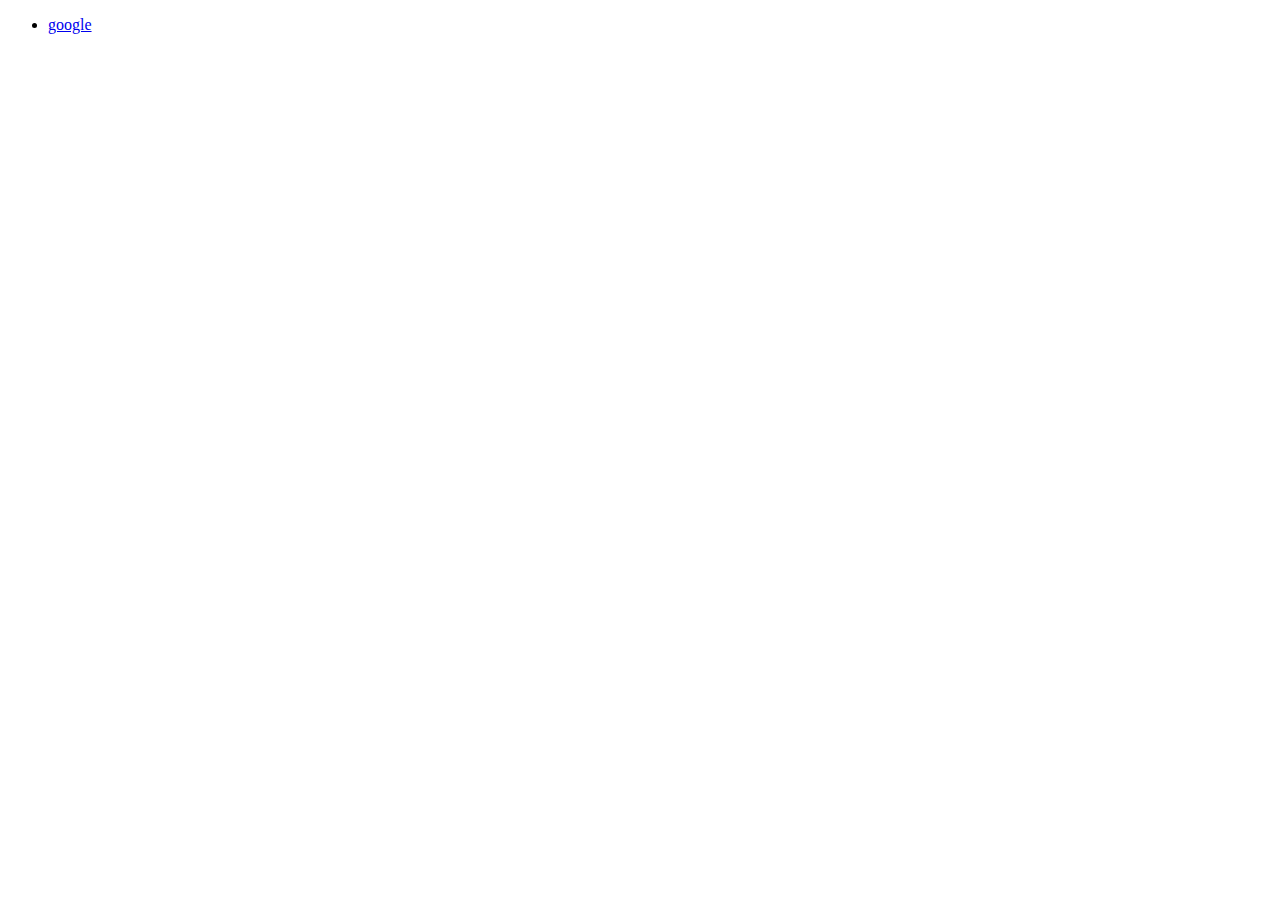
==== index.html @ 0f794c46 "commit" ====
<!DOCTYPE html>
<html lang="en">
  <head>
    <meta charset="UTF-8" />
    <meta http-equiv="X-UA-Compatible" content="IE=edge" />
    <meta name="viewport" content="width=device-width, initial-scale=1.0" />
    <title>Document</title>
  </head>
  <body>
    <header>
      <nav>
        <ul>
          <li><a href="http://google.com">google</a></li>
        </ul>
      </nav>
    </header>
  </body>
</html>
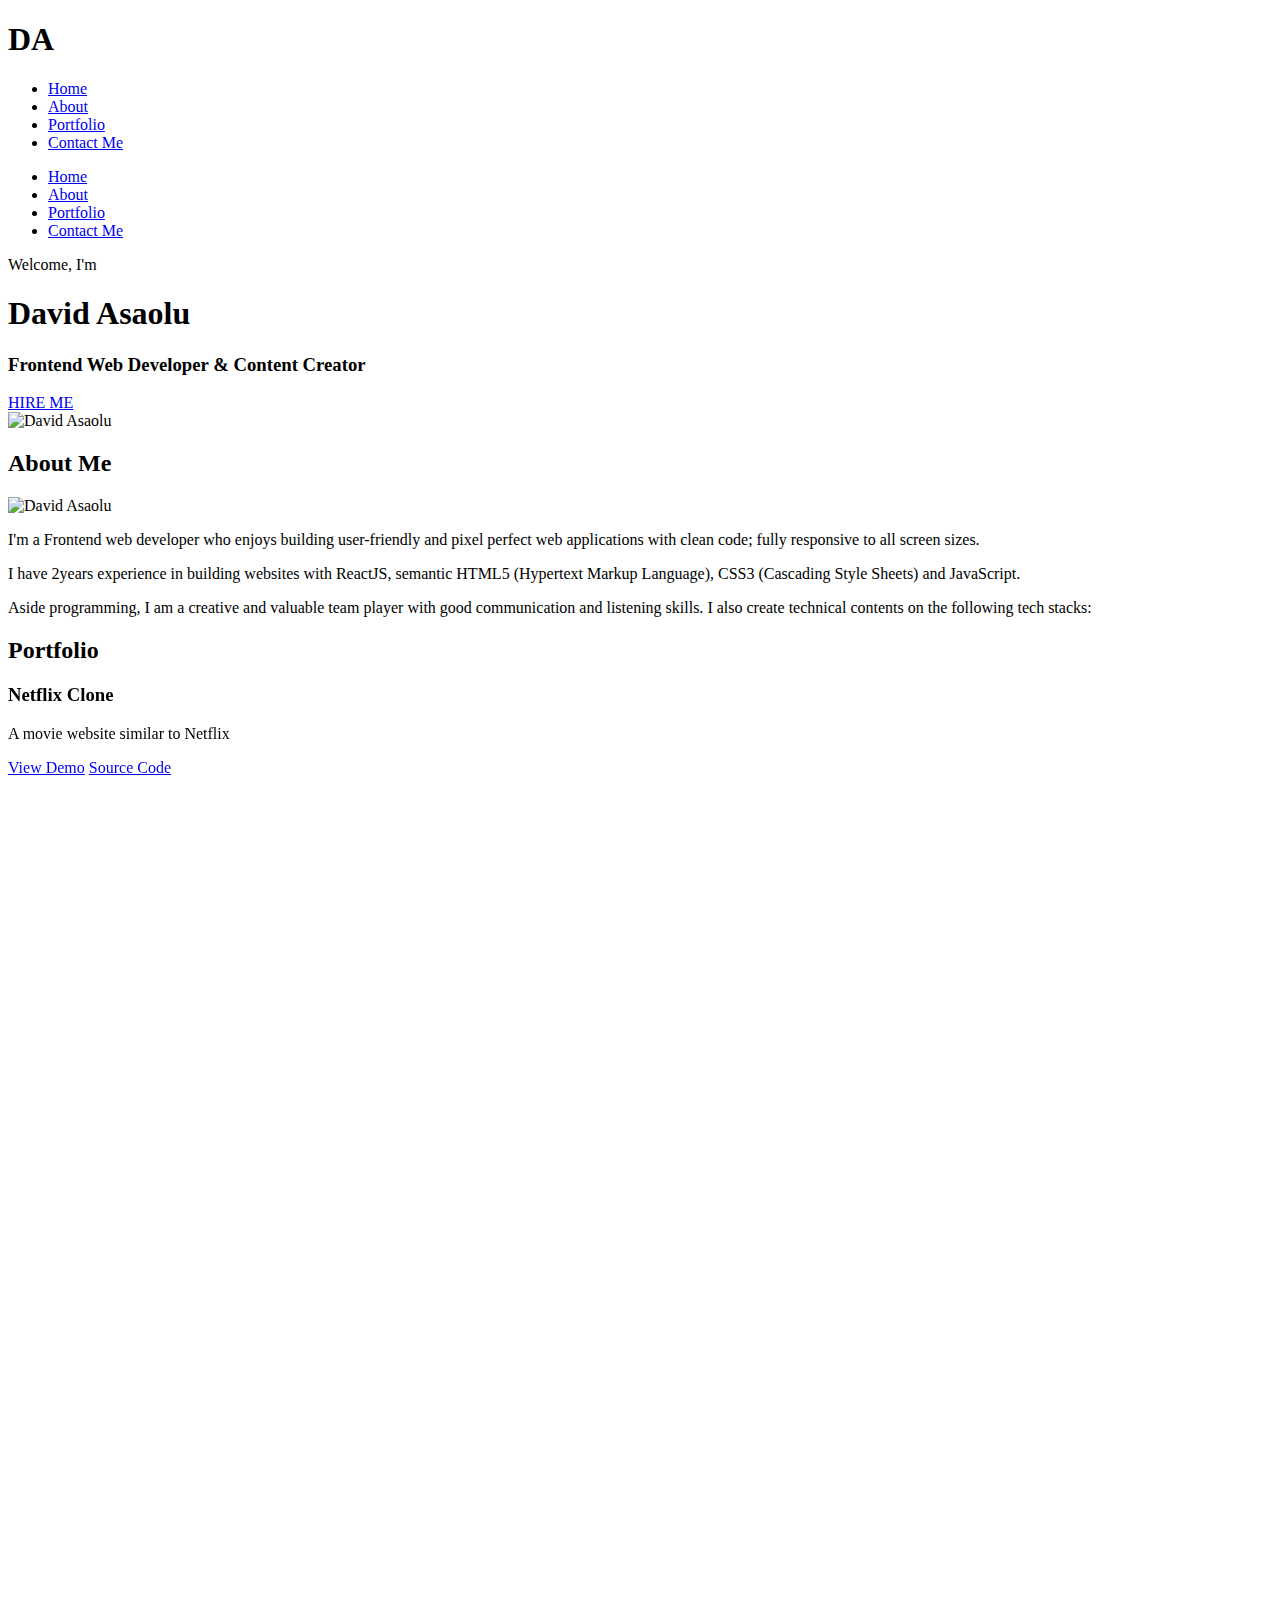
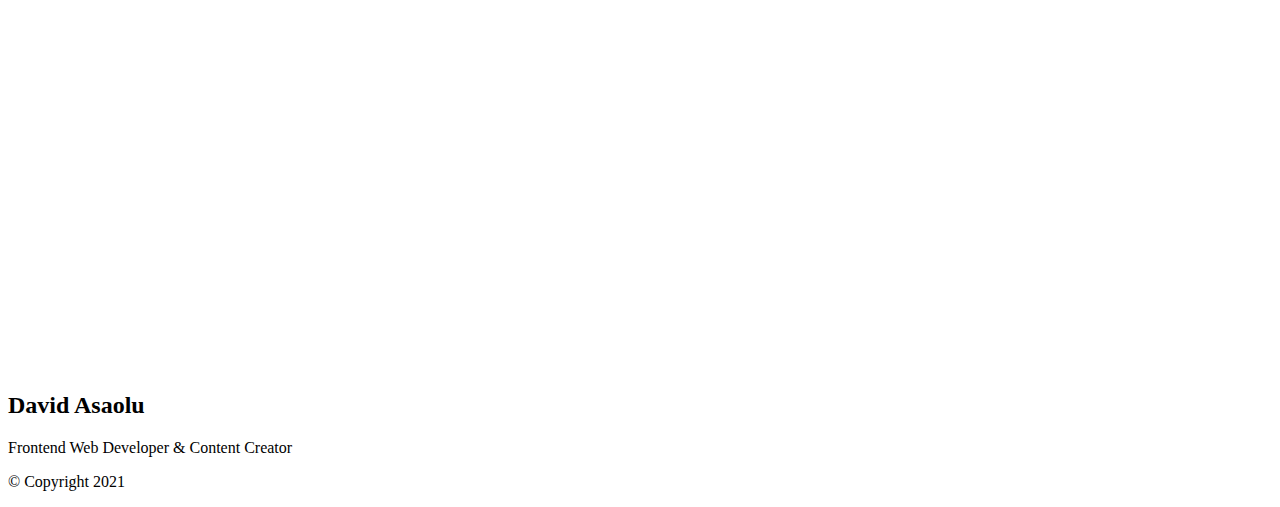
==== commit cd479a8c: "commit" ====
--- a/index.html
+++ b/index.html
@@ -4,15 +4,393 @@
     <meta charset="UTF-8" />
     <meta http-equiv="X-UA-Compatible" content="IE=edge" />
     <meta name="viewport" content="width=device-width, initial-scale=1.0" />
-    <title>Document</title>
+    <!-- SEO Meta Tags -->
+    <meta
+      name="description"
+      content="I am a Frontend web developer who enjoys building user-friendly and pixel perfect web applications with clean code; fully responsive to all screen sizes. I am proficient in building web applications with ReactJS, HTML5, CSS3 and JavaScript."
+    />
+    <meta name="author" content="David Asaolu" />
+
+    <!-- OG Meta Tags to improve the way the post looks when you share the page on Facebook, Twitter, LinkedIn -->
+    <meta
+      property="og:site_name"
+      content="David Asaolu - Frontend Web Developer & Content Creator"
+    />
+    <!-- website name -->
+    <meta property="og:site" content="https://dha-stix.github.io/portfolio" />
+    <!-- website link -->
+    <meta
+      property="og:title"
+      content="David Asaolu - Frontend Web Developer & Content Creator"
+    />
+    <!-- title shown in the actual shared post -->
+    <meta
+      property="og:description"
+      content="I am a Frontend web developer who enjoys building user-friendly and pixel perfect web applications with clean code; fully responsive to all screen sizes. I am proficient in building web applications with ReactJS, HTML5, CSS3 and JavaScript."
+    />
+    <!-- description shown in the actual shared post -->
+    <meta property="og:image" content="./img/logo.jpg" />
+    <!-- image link, make sure it's jpg -->
+    <meta property="og:url" content="https://dha-stix.github.io/portfolio" />
+    <!-- where do you want your post to link to -->
+    <meta name="twitter:card" content="summary_large_image" />
+    <!-- to have large image post format in Twitter -->
+    <link rel="preconnect" href="https://fonts.googleapis.com" />
+    <link rel="preconnect" href="https://fonts.gstatic.com" crossorigin />
+    <link
+      href="https://fonts.googleapis.com/css2?family=Merriweather:wght@300;400;700;900&family=Montserrat:wght@100;200;300;400;500;600;700;800;900&display=swap"
+      rel="stylesheet"
+    />
+    <link
+      rel="stylesheet"
+      href="https://use.fontawesome.com/releases/v5.15.4/css/all.css"
+      integrity="sha384-DyZ88mC6Up2uqS4h/KRgHuoeGwBcD4Ng9SiP4dIRy0EXTlnuz47vAwmeGwVChigm"
+      crossorigin="anonymous"
+    />
+    <link rel="icon" href="./img/logo.jpg" />
+    <link rel="shortcut icon" href="./img/logo.jpg" />
+    <link rel="stylesheet" href="https://unpkg.com/aos@next/dist/aos.css" />
+
+    <title>David Asaolu - Frontend Web Developer & Content Creator</title>
+    <link rel="stylesheet" href="./css/style.css" />
   </head>
   <body>
-    <header>
-      <nav>
-        <ul>
-          <li><a href="http://google.com">google</a></li>
-        </ul>
-      </nav>
+    <nav class="nav">
+      <h1 class="logo">DA</h1>
+      <ul class="nav__links">
+        <li><a href="#top" class="nav__items">Home</a></li>
+        <li><a href="#about" class="nav__items">About</a></li>
+        <li><a href="#portfolio" class="nav__items">Portfolio</a></li>
+        <li><a href="#contact" class="nav__items">Contact Me</a></li>
+      </ul>
+      <i class="fas fa-bars"></i>
+    </nav>
+    <div id="hamburger__menu" class="no--display">
+      <ul id="hamburger__list">
+        <li><a href="#top" class="nav__items">Home</a></li>
+        <li><a href="#about" class="nav__items">About</a></li>
+        <li><a href="#portfolio" class="nav__items">Portfolio</a></li>
+        <li><a href="#contact" class="nav__items">Contact Me</a></li>
+      </ul>
+    </div>
+    <header class="header">
+      <div class="header__text">
+        <p class="location">Welcome, I'm</p>
+        <h1>David Asaolu</h1>
+        <h3>Frontend Web Developer & Content Creator</h3>
+        <a href="#contact" class="cta--btn"> HIRE ME </a>
+        <div class="header__links">
+          <a
+            href="https://www.linkedin.com/in/david-asaolu234/"
+            class="header__link"
+            target="_blank"
+            title="Follow Me on LinkedIn"
+          >
+            <i class="fab fa-linkedin"></i>
+          </a>
+          <a
+            href="https://www.github.com/dha-stix"
+            class="header__link"
+            target="_blank"
+            title="Dha-Stix GitHub"
+          >
+            <i class="fab fa-github-square"></i>
+          </a>
+          <a
+            href="https://www.twitter.com/Arshadayvid"
+            class="header__link"
+            target="_blank"
+            title="@Arshadayvid Twitter"
+          >
+            <i class="fab fa-twitter-square"></i>
+          </a>
+          <a
+            href="https://dev.to/arshadayvid"
+            class="header__link"
+            target="_blank"
+          >
+            <i class="fab fa-dev" title="@Arshadayvid Dev.to"></i>
+          </a>
+        </div>
+      </div>
+
+      <div class="header__img">
+        <img src="./img/logo.jpg" alt="David Asaolu" />
+      </div>
     </header>
+
+    <main>
+      <section class="about" id="about">
+        <h2>About Me</h2>
+        <div class="about__details">
+          <div class="about__img">
+            <img src="./img/logo.jpg" alt="David Asaolu" />
+          </div>
+          <div class="about__text">
+            <p>
+              I'm a <span class="about__style">Frontend web developer</span> who
+              enjoys building user-friendly and pixel perfect web applications
+              with clean code; fully responsive to all screen sizes.
+            </p>
+            <p>
+              I have 2years experience in building websites with ReactJS,
+              semantic HTML5 (Hypertext Markup Language), CSS3 (Cascading Style
+              Sheets) and JavaScript.
+            </p>
+            <p>
+              Aside programming, I am a creative and valuable team player with
+              good communication and listening skills.
+              <span class="about__style">I also create technical contents</span>
+              on the following tech stacks:
+            </p>
+            <div class="about__tools">
+              <i class="fab fa-html5" title="HTML5"></i>
+              <i class="fab fa-css3-alt" title="CSS3"></i>
+              <i class="fab fa-bootstrap" title="Bootstrap"></i>
+              <i class="fab fa-sass" title="Sass Preprocessor"></i>
+              <i class="fab fa-js-square" title="JavaScript"></i>
+              <i class="fab fa-react" title="React.js"></i>
+              <i class="fab fa-git" title="Git"></i>
+            </div>
+          </div>
+        </div>
+      </section>
+
+      <section class="portfolio__section" id="portfolio">
+        <h2>Portfolio</h2>
+        <div class="portfolio__container">
+          <div class="portfolio" data-aos="zoom-in">
+            <div class="portfolio__image" id="netflix"></div>
+            <div class="portfolio__text">
+              <h3>Netflix Clone</h3>
+              <p>A movie website similar to Netflix</p>
+              <div class="portfolio__links">
+                <a
+                  href="https://netflix-clone-dha-stix.vercel.app/"
+                  target="_blank"
+                  >View Demo</a
+                >
+                <a
+                  href="https://github.com/dha-stix/netflix-clone"
+                  target="_blank"
+                  >Source Code</a
+                >
+              </div>
+            </div>
+          </div>
+
+          <div class="portfolio" data-aos="zoom-in">
+            <div class="portfolio__image" id="country_app"></div>
+            <div class="portfolio__text">
+              <h3>Countries Info App</h3>
+              <p>
+                A web application that shows the details of different countries
+                in the world
+              </p>
+              <div class="portfolio__links">
+                <a href="https://countries-app-one.vercel.app/" target="_blank"
+                  >View Demo</a
+                >
+                <a
+                  href="https://github.com/dha-stix/countries-app"
+                  target="_blank"
+                  >Source Code</a
+                >
+              </div>
+            </div>
+          </div>
+
+          <div class="portfolio" data-aos="zoom-in">
+            <div class="portfolio__image" id="tesla"></div>
+            <div class="portfolio__text">
+              <h3>Tesla Clone</h3>
+              <p>A landing page similar to Tesla website.</p>
+              <div class="portfolio__links">
+                <a href="https://tesla-clone-liart.vercel.app/" target="_blank"
+                  >View Demo</a
+                >
+                <a
+                  href="https://github.com/dha-stix/tesla-clone"
+                  target="_blank"
+                  >Source Code</a
+                >
+              </div>
+            </div>
+          </div>
+
+          <div class="portfolio" data-aos="zoom-in">
+            <div class="portfolio__image" id="fjorl"></div>
+            <div class="portfolio__text">
+              <h3>Fjorl Landing Page</h3>
+              <p>
+                A landing page for a productivity product that generates
+                conversion through email.
+              </p>
+              <div class="portfolio__links">
+                <a href="https://dha-stix.github.io/fjorl/" target="_blank"
+                  >View Demo</a
+                >
+                <a href="https://github.com/dha-stix/fjorl" target="_blank"
+                  >Source Code</a
+                >
+              </div>
+            </div>
+          </div>
+
+          <div class="portfolio" data-aos="zoom-in">
+            <div class="portfolio__image" id="revise"></div>
+            <div class="portfolio__text">
+              <h3>Revise App</h3>
+              <p>
+                A revision application that aids students preparation for tests
+                and examinations
+              </p>
+              <div class="portfolio__links">
+                <a href="https://app-revise.vercel.app/learn" target="_blank"
+                  >View Demo</a
+                >
+                <a href="https://github.com/dha-stix/app-revise" target="_blank"
+                  >Source Code</a
+                >
+              </div>
+            </div>
+          </div>
+
+          <div class="portfolio" data-aos="zoom-in">
+            <div class="portfolio__image" id="gitty"></div>
+            <div class="portfolio__text">
+              <h3>GitHub Web Application</h3>
+              <p>A web app that shows every user information on GitHub</p>
+              <div class="portfolio__links">
+                <a href="https://dha-stix.github.io/gitty/" target="_blank"
+                  >View Demo</a
+                >
+                <a href="https://github.com/dha-stix/gitty" target="_blank"
+                  >Source Code</a
+                >
+              </div>
+            </div>
+          </div>
+
+          <div class="portfolio" data-aos="zoom-in">
+            <div class="portfolio__image" id="ecommerce"></div>
+            <div class="portfolio__text">
+              <h3>Ecommerce Website (Frontend)</h3>
+              <p>An ecommerce website demo</p>
+              <div class="portfolio__links">
+                <a href="https://goody-bags.netlify.app/" target="_blank"
+                  >View Demo</a
+                >
+                <a
+                  href="https://github.com/dha-stix/3pages-ecommerce"
+                  target="_blank"
+                  >Source Code</a
+                >
+              </div>
+            </div>
+          </div>
+
+          <div class="portfolio" data-aos="zoom-in">
+            <div class="portfolio__image" id="swift"></div>
+            <div class="portfolio__text">
+              <h3>Swift Broadband Company</h3>
+              <p>
+                A professional website for a Broadband company with interesting
+                animations.
+              </p>
+              <div class="portfolio__links">
+                <a href="https://dha-stix.github.io/smart/" target="_blank"
+                  >View Demo</a
+                >
+                <a href="https://github.com/dha-stix/smart" target="_blank"
+                  >Source Code</a
+                >
+              </div>
+            </div>
+          </div>
+
+          <div class="portfolio" data-aos="zoom-in">
+            <div class="portfolio__image" id="zinc"></div>
+            <div class="portfolio__text">
+              <h3>Zinc Web Agency Website</h3>
+              <p>A professional website with cool SVG and animations.</p>
+              <div class="portfolio__links">
+                <a href="https://dha-stix.github.io/zinc/" target="_blank"
+                  >View Demo</a
+                >
+                <a href="https://github.com/dha-stix/zinc" target="_blank"
+                  >Source Code</a
+                >
+              </div>
+            </div>
+          </div>
+        </div>
+      </section>
+
+      <section class="hire__section" id="contact" data-aos="fade-up">
+        <h2>Contact Me</h2>
+        <div class="hireme">
+          <div class="hireme__text">
+            <h3>Have an interesting project in mind?</h3>
+            <p>Feel free to send me a message</p>
+          </div>
+          <form
+            action="https://formspree.io/f/xeqvejyd"
+            class="hireme__form"
+            method="POST"
+          >
+            <label for="email">Email Address</label>
+            <input type="email" name="email" required />
+            <label for="subject">Subject</label>
+            <input type="text" name="subject" required />
+
+            <label for="message">Message</label>
+            <textarea name="message" cols="30" rows="10" required> </textarea>
+            <button>SEND MESSAGE</button>
+          </form>
+        </div>
+      </section>
+    </main>
+    <footer>
+      <h2>David Asaolu</h2>
+      <p>Frontend Web Developer & Content Creator</p>
+      <p id="copyright">&copy Copyright 2021</p>
+      <div class="footer_links">
+        <a
+          href="https://www.linkedin.com/in/david-asaolu234/"
+          class="footer__link"
+          target="_blank"
+        >
+          <i class="fab fa-linkedin"></i>
+        </a>
+        <a
+          href="https://www.github.com/dha-stix"
+          class="footer__link"
+          target="_blank"
+        >
+          <i class="fab fa-github-square"></i>
+        </a>
+        <a
+          href="https://www.twitter.com/Arshadayvid"
+          class="footer__link"
+          target="_blank"
+        >
+          <i class="fab fa-twitter-square"></i>
+        </a>
+        <a
+          href="https://dev.to/arshadayvid"
+          class="footer__link"
+          target="_blank"
+        >
+          <i class="fab fa-dev"></i>
+        </a>
+      </div>
+    </footer>
+
+    <script src="./js/app.js"></script>
+    <script src="https://unpkg.com/aos@next/dist/aos.js"></script>
+    <script>
+      AOS.init();
+    </script>
   </body>
 </html>
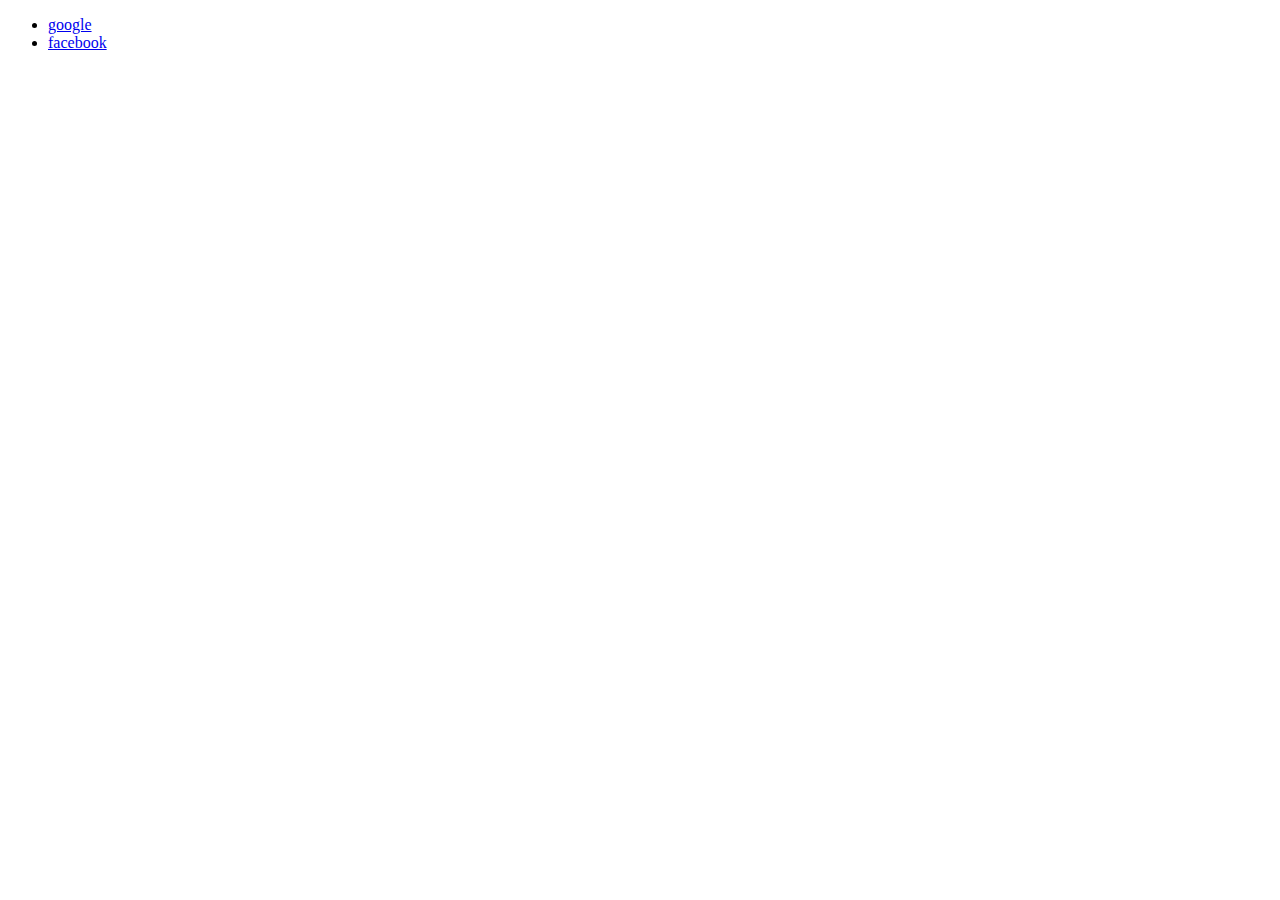
==== commit f6ef515b: "commit" ====
--- a/index.html
+++ b/index.html
@@ -2,395 +2,18 @@
 <html lang="en">
   <head>
     <meta charset="UTF-8" />
-    <meta http-equiv="X-UA-Compatible" content="IE=edge" />
-    <meta name="viewport" content="width=device-width, initial-scale=1.0" />
-    <!-- SEO Meta Tags -->
-    <meta
-      name="description"
-      content="I am a Frontend web developer who enjoys building user-friendly and pixel perfect web applications with clean code; fully responsive to all screen sizes. I am proficient in building web applications with ReactJS, HTML5, CSS3 and JavaScript."
-    />
-    <meta name="author" content="David Asaolu" />
-
-    <!-- OG Meta Tags to improve the way the post looks when you share the page on Facebook, Twitter, LinkedIn -->
-    <meta
-      property="og:site_name"
-      content="David Asaolu - Frontend Web Developer & Content Creator"
-    />
-    <!-- website name -->
-    <meta property="og:site" content="https://dha-stix.github.io/portfolio" />
-    <!-- website link -->
-    <meta
-      property="og:title"
-      content="David Asaolu - Frontend Web Developer & Content Creator"
-    />
-    <!-- title shown in the actual shared post -->
-    <meta
-      property="og:description"
-      content="I am a Frontend web developer who enjoys building user-friendly and pixel perfect web applications with clean code; fully responsive to all screen sizes. I am proficient in building web applications with ReactJS, HTML5, CSS3 and JavaScript."
-    />
-    <!-- description shown in the actual shared post -->
-    <meta property="og:image" content="./img/logo.jpg" />
-    <!-- image link, make sure it's jpg -->
-    <meta property="og:url" content="https://dha-stix.github.io/portfolio" />
-    <!-- where do you want your post to link to -->
-    <meta name="twitter:card" content="summary_large_image" />
-    <!-- to have large image post format in Twitter -->
-    <link rel="preconnect" href="https://fonts.googleapis.com" />
-    <link rel="preconnect" href="https://fonts.gstatic.com" crossorigin />
-    <link
-      href="https://fonts.googleapis.com/css2?family=Merriweather:wght@300;400;700;900&family=Montserrat:wght@100;200;300;400;500;600;700;800;900&display=swap"
-      rel="stylesheet"
-    />
-    <link
-      rel="stylesheet"
-      href="https://use.fontawesome.com/releases/v5.15.4/css/all.css"
-      integrity="sha384-DyZ88mC6Up2uqS4h/KRgHuoeGwBcD4Ng9SiP4dIRy0EXTlnuz47vAwmeGwVChigm"
-      crossorigin="anonymous"
-    />
-    <link rel="icon" href="./img/logo.jpg" />
-    <link rel="shortcut icon" href="./img/logo.jpg" />
-    <link rel="stylesheet" href="https://unpkg.com/aos@next/dist/aos.css" />
-
-    <title>David Asaolu - Frontend Web Developer & Content Creator</title>
-    <link rel="stylesheet" href="./css/style.css" />
+    <title>David Eziefule - Frontend Wed Developer</title>
   </head>
   <body>
-    <nav class="nav">
-      <h1 class="logo">DA</h1>
-      <ul class="nav__links">
-        <li><a href="#top" class="nav__items">Home</a></li>
-        <li><a href="#about" class="nav__items">About</a></li>
-        <li><a href="#portfolio" class="nav__items">Portfolio</a></li>
-        <li><a href="#contact" class="nav__items">Contact Me</a></li>
-      </ul>
-      <i class="fas fa-bars"></i>
-    </nav>
-    <div id="hamburger__menu" class="no--display">
-      <ul id="hamburger__list">
-        <li><a href="#top" class="nav__items">Home</a></li>
-        <li><a href="#about" class="nav__items">About</a></li>
-        <li><a href="#portfolio" class="nav__items">Portfolio</a></li>
-        <li><a href="#contact" class="nav__items">Contact Me</a></li>
-      </ul>
-    </div>
-    <header class="header">
-      <div class="header__text">
-        <p class="location">Welcome, I'm</p>
-        <h1>David Asaolu</h1>
-        <h3>Frontend Web Developer & Content Creator</h3>
-        <a href="#contact" class="cta--btn"> HIRE ME </a>
-        <div class="header__links">
-          <a
-            href="https://www.linkedin.com/in/david-asaolu234/"
-            class="header__link"
-            target="_blank"
-            title="Follow Me on LinkedIn"
-          >
-            <i class="fab fa-linkedin"></i>
-          </a>
-          <a
-            href="https://www.github.com/dha-stix"
-            class="header__link"
-            target="_blank"
-            title="Dha-Stix GitHub"
-          >
-            <i class="fab fa-github-square"></i>
-          </a>
-          <a
-            href="https://www.twitter.com/Arshadayvid"
-            class="header__link"
-            target="_blank"
-            title="@Arshadayvid Twitter"
-          >
-            <i class="fab fa-twitter-square"></i>
-          </a>
-          <a
-            href="https://dev.to/arshadayvid"
-            class="header__link"
-            target="_blank"
-          >
-            <i class="fab fa-dev" title="@Arshadayvid Dev.to"></i>
-          </a>
-        </div>
-      </div>
-
-      <div class="header__img">
-        <img src="./img/logo.jpg" alt="David Asaolu" />
-      </div>
+    <header>
+      <nav>
+        <ul>
+          <li><a href="http://google.com">google</a></li>
+          <li><a href="http://facebook.com">facebook</a></li>
+        </ul>
+      </nav>
     </header>
-
-    <main>
-      <section class="about" id="about">
-        <h2>About Me</h2>
-        <div class="about__details">
-          <div class="about__img">
-            <img src="./img/logo.jpg" alt="David Asaolu" />
-          </div>
-          <div class="about__text">
-            <p>
-              I'm a <span class="about__style">Frontend web developer</span> who
-              enjoys building user-friendly and pixel perfect web applications
-              with clean code; fully responsive to all screen sizes.
-            </p>
-            <p>
-              I have 2years experience in building websites with ReactJS,
-              semantic HTML5 (Hypertext Markup Language), CSS3 (Cascading Style
-              Sheets) and JavaScript.
-            </p>
-            <p>
-              Aside programming, I am a creative and valuable team player with
-              good communication and listening skills.
-              <span class="about__style">I also create technical contents</span>
-              on the following tech stacks:
-            </p>
-            <div class="about__tools">
-              <i class="fab fa-html5" title="HTML5"></i>
-              <i class="fab fa-css3-alt" title="CSS3"></i>
-              <i class="fab fa-bootstrap" title="Bootstrap"></i>
-              <i class="fab fa-sass" title="Sass Preprocessor"></i>
-              <i class="fab fa-js-square" title="JavaScript"></i>
-              <i class="fab fa-react" title="React.js"></i>
-              <i class="fab fa-git" title="Git"></i>
-            </div>
-          </div>
-        </div>
-      </section>
-
-      <section class="portfolio__section" id="portfolio">
-        <h2>Portfolio</h2>
-        <div class="portfolio__container">
-          <div class="portfolio" data-aos="zoom-in">
-            <div class="portfolio__image" id="netflix"></div>
-            <div class="portfolio__text">
-              <h3>Netflix Clone</h3>
-              <p>A movie website similar to Netflix</p>
-              <div class="portfolio__links">
-                <a
-                  href="https://netflix-clone-dha-stix.vercel.app/"
-                  target="_blank"
-                  >View Demo</a
-                >
-                <a
-                  href="https://github.com/dha-stix/netflix-clone"
-                  target="_blank"
-                  >Source Code</a
-                >
-              </div>
-            </div>
-          </div>
-
-          <div class="portfolio" data-aos="zoom-in">
-            <div class="portfolio__image" id="country_app"></div>
-            <div class="portfolio__text">
-              <h3>Countries Info App</h3>
-              <p>
-                A web application that shows the details of different countries
-                in the world
-              </p>
-              <div class="portfolio__links">
-                <a href="https://countries-app-one.vercel.app/" target="_blank"
-                  >View Demo</a
-                >
-                <a
-                  href="https://github.com/dha-stix/countries-app"
-                  target="_blank"
-                  >Source Code</a
-                >
-              </div>
-            </div>
-          </div>
-
-          <div class="portfolio" data-aos="zoom-in">
-            <div class="portfolio__image" id="tesla"></div>
-            <div class="portfolio__text">
-              <h3>Tesla Clone</h3>
-              <p>A landing page similar to Tesla website.</p>
-              <div class="portfolio__links">
-                <a href="https://tesla-clone-liart.vercel.app/" target="_blank"
-                  >View Demo</a
-                >
-                <a
-                  href="https://github.com/dha-stix/tesla-clone"
-                  target="_blank"
-                  >Source Code</a
-                >
-              </div>
-            </div>
-          </div>
-
-          <div class="portfolio" data-aos="zoom-in">
-            <div class="portfolio__image" id="fjorl"></div>
-            <div class="portfolio__text">
-              <h3>Fjorl Landing Page</h3>
-              <p>
-                A landing page for a productivity product that generates
-                conversion through email.
-              </p>
-              <div class="portfolio__links">
-                <a href="https://dha-stix.github.io/fjorl/" target="_blank"
-                  >View Demo</a
-                >
-                <a href="https://github.com/dha-stix/fjorl" target="_blank"
-                  >Source Code</a
-                >
-              </div>
-            </div>
-          </div>
-
-          <div class="portfolio" data-aos="zoom-in">
-            <div class="portfolio__image" id="revise"></div>
-            <div class="portfolio__text">
-              <h3>Revise App</h3>
-              <p>
-                A revision application that aids students preparation for tests
-                and examinations
-              </p>
-              <div class="portfolio__links">
-                <a href="https://app-revise.vercel.app/learn" target="_blank"
-                  >View Demo</a
-                >
-                <a href="https://github.com/dha-stix/app-revise" target="_blank"
-                  >Source Code</a
-                >
-              </div>
-            </div>
-          </div>
-
-          <div class="portfolio" data-aos="zoom-in">
-            <div class="portfolio__image" id="gitty"></div>
-            <div class="portfolio__text">
-              <h3>GitHub Web Application</h3>
-              <p>A web app that shows every user information on GitHub</p>
-              <div class="portfolio__links">
-                <a href="https://dha-stix.github.io/gitty/" target="_blank"
-                  >View Demo</a
-                >
-                <a href="https://github.com/dha-stix/gitty" target="_blank"
-                  >Source Code</a
-                >
-              </div>
-            </div>
-          </div>
-
-          <div class="portfolio" data-aos="zoom-in">
-            <div class="portfolio__image" id="ecommerce"></div>
-            <div class="portfolio__text">
-              <h3>Ecommerce Website (Frontend)</h3>
-              <p>An ecommerce website demo</p>
-              <div class="portfolio__links">
-                <a href="https://goody-bags.netlify.app/" target="_blank"
-                  >View Demo</a
-                >
-                <a
-                  href="https://github.com/dha-stix/3pages-ecommerce"
-                  target="_blank"
-                  >Source Code</a
-                >
-              </div>
-            </div>
-          </div>
-
-          <div class="portfolio" data-aos="zoom-in">
-            <div class="portfolio__image" id="swift"></div>
-            <div class="portfolio__text">
-              <h3>Swift Broadband Company</h3>
-              <p>
-                A professional website for a Broadband company with interesting
-                animations.
-              </p>
-              <div class="portfolio__links">
-                <a href="https://dha-stix.github.io/smart/" target="_blank"
-                  >View Demo</a
-                >
-                <a href="https://github.com/dha-stix/smart" target="_blank"
-                  >Source Code</a
-                >
-              </div>
-            </div>
-          </div>
-
-          <div class="portfolio" data-aos="zoom-in">
-            <div class="portfolio__image" id="zinc"></div>
-            <div class="portfolio__text">
-              <h3>Zinc Web Agency Website</h3>
-              <p>A professional website with cool SVG and animations.</p>
-              <div class="portfolio__links">
-                <a href="https://dha-stix.github.io/zinc/" target="_blank"
-                  >View Demo</a
-                >
-                <a href="https://github.com/dha-stix/zinc" target="_blank"
-                  >Source Code</a
-                >
-              </div>
-            </div>
-          </div>
-        </div>
-      </section>
-
-      <section class="hire__section" id="contact" data-aos="fade-up">
-        <h2>Contact Me</h2>
-        <div class="hireme">
-          <div class="hireme__text">
-            <h3>Have an interesting project in mind?</h3>
-            <p>Feel free to send me a message</p>
-          </div>
-          <form
-            action="https://formspree.io/f/xeqvejyd"
-            class="hireme__form"
-            method="POST"
-          >
-            <label for="email">Email Address</label>
-            <input type="email" name="email" required />
-            <label for="subject">Subject</label>
-            <input type="text" name="subject" required />
-
-            <label for="message">Message</label>
-            <textarea name="message" cols="30" rows="10" required> </textarea>
-            <button>SEND MESSAGE</button>
-          </form>
-        </div>
-      </section>
-    </main>
-    <footer>
-      <h2>David Asaolu</h2>
-      <p>Frontend Web Developer & Content Creator</p>
-      <p id="copyright">&copy Copyright 2021</p>
-      <div class="footer_links">
-        <a
-          href="https://www.linkedin.com/in/david-asaolu234/"
-          class="footer__link"
-          target="_blank"
-        >
-          <i class="fab fa-linkedin"></i>
-        </a>
-        <a
-          href="https://www.github.com/dha-stix"
-          class="footer__link"
-          target="_blank"
-        >
-          <i class="fab fa-github-square"></i>
-        </a>
-        <a
-          href="https://www.twitter.com/Arshadayvid"
-          class="footer__link"
-          target="_blank"
-        >
-          <i class="fab fa-twitter-square"></i>
-        </a>
-        <a
-          href="https://dev.to/arshadayvid"
-          class="footer__link"
-          target="_blank"
-        >
-          <i class="fab fa-dev"></i>
-        </a>
-      </div>
-    </footer>
-
-    <script src="./js/app.js"></script>
-    <script src="https://unpkg.com/aos@next/dist/aos.js"></script>
-    <script>
-      AOS.init();
-    </script>
+    <section></section>
+    <footer></footer>
   </body>
 </html>
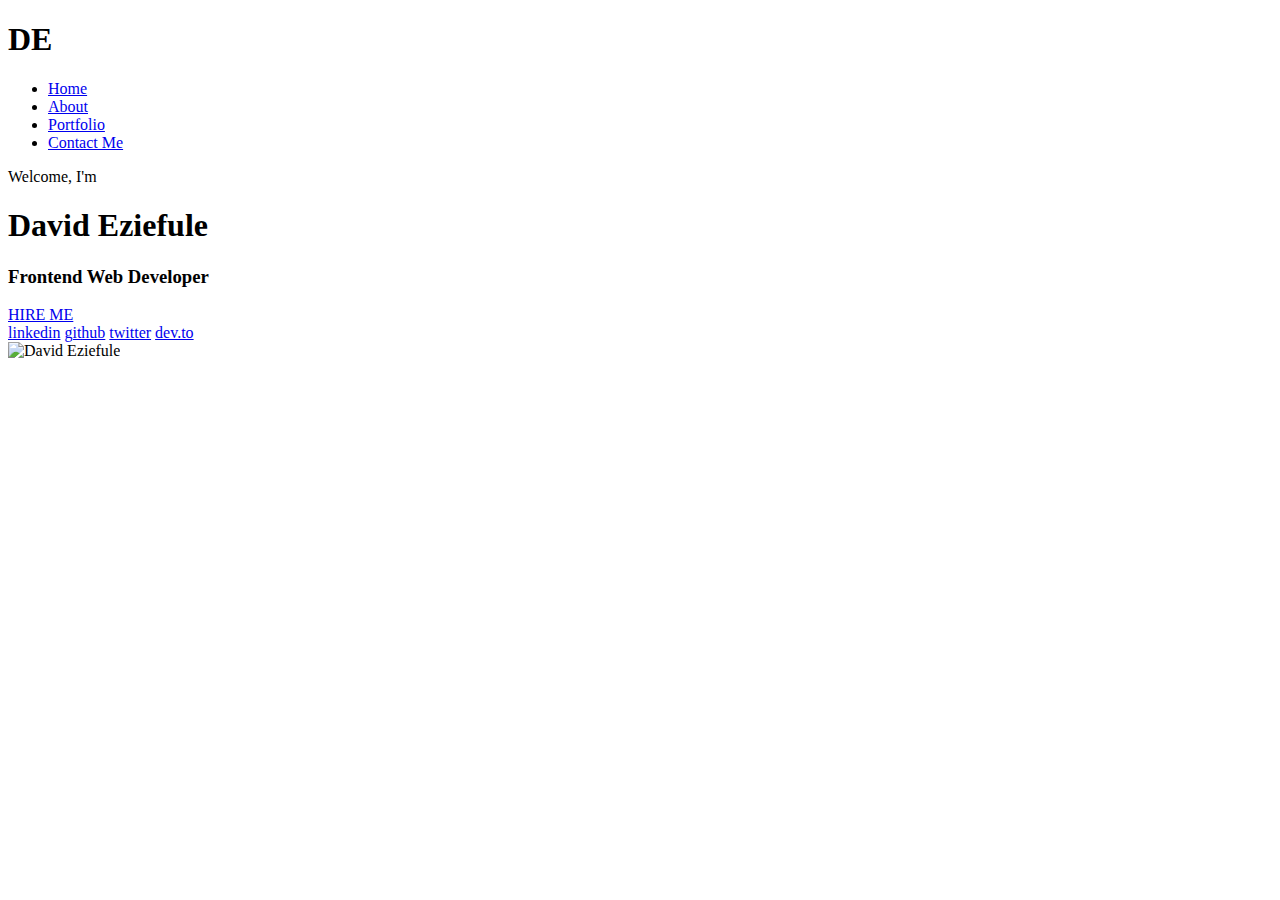
==== commit 9425268d: "commit" ====
--- a/index.html
+++ b/index.html
@@ -5,13 +5,29 @@
     <title>David Eziefule - Frontend Wed Developer</title>
   </head>
   <body>
+    <nav>
+      <h1>DE</h1>
+      <ul>
+        <li><a href="#home">Home</a></li>
+        <li><a href="#about">About</a></li>
+        <li><a href="#portfolio">Portfolio</a></li>
+        <li><a href="#contact">Contact Me</a></li>
+      </ul>
+    </nav>
     <header>
-      <nav>
-        <ul>
-          <li><a href="http://google.com">google</a></li>
-          <li><a href="http://facebook.com">facebook</a></li>
-        </ul>
-      </nav>
+      <div>
+        <p>Welcome, I'm</p>
+        <h1>David Eziefule</h1>
+        <h3>Frontend Web Developer</h3>
+        <a href="#contact">HIRE ME</a>
+        <div>
+          <a href="http://">linkedin</a>
+          <a href="http://">github</a>
+          <a href="http://">twitter</a>
+          <a href="http://">dev.to</a>
+        </div>
+      </div>
+      <div><img src="img/lodo.jpg" alt="David Eziefule" /></div>
     </header>
     <section></section>
     <footer></footer>
